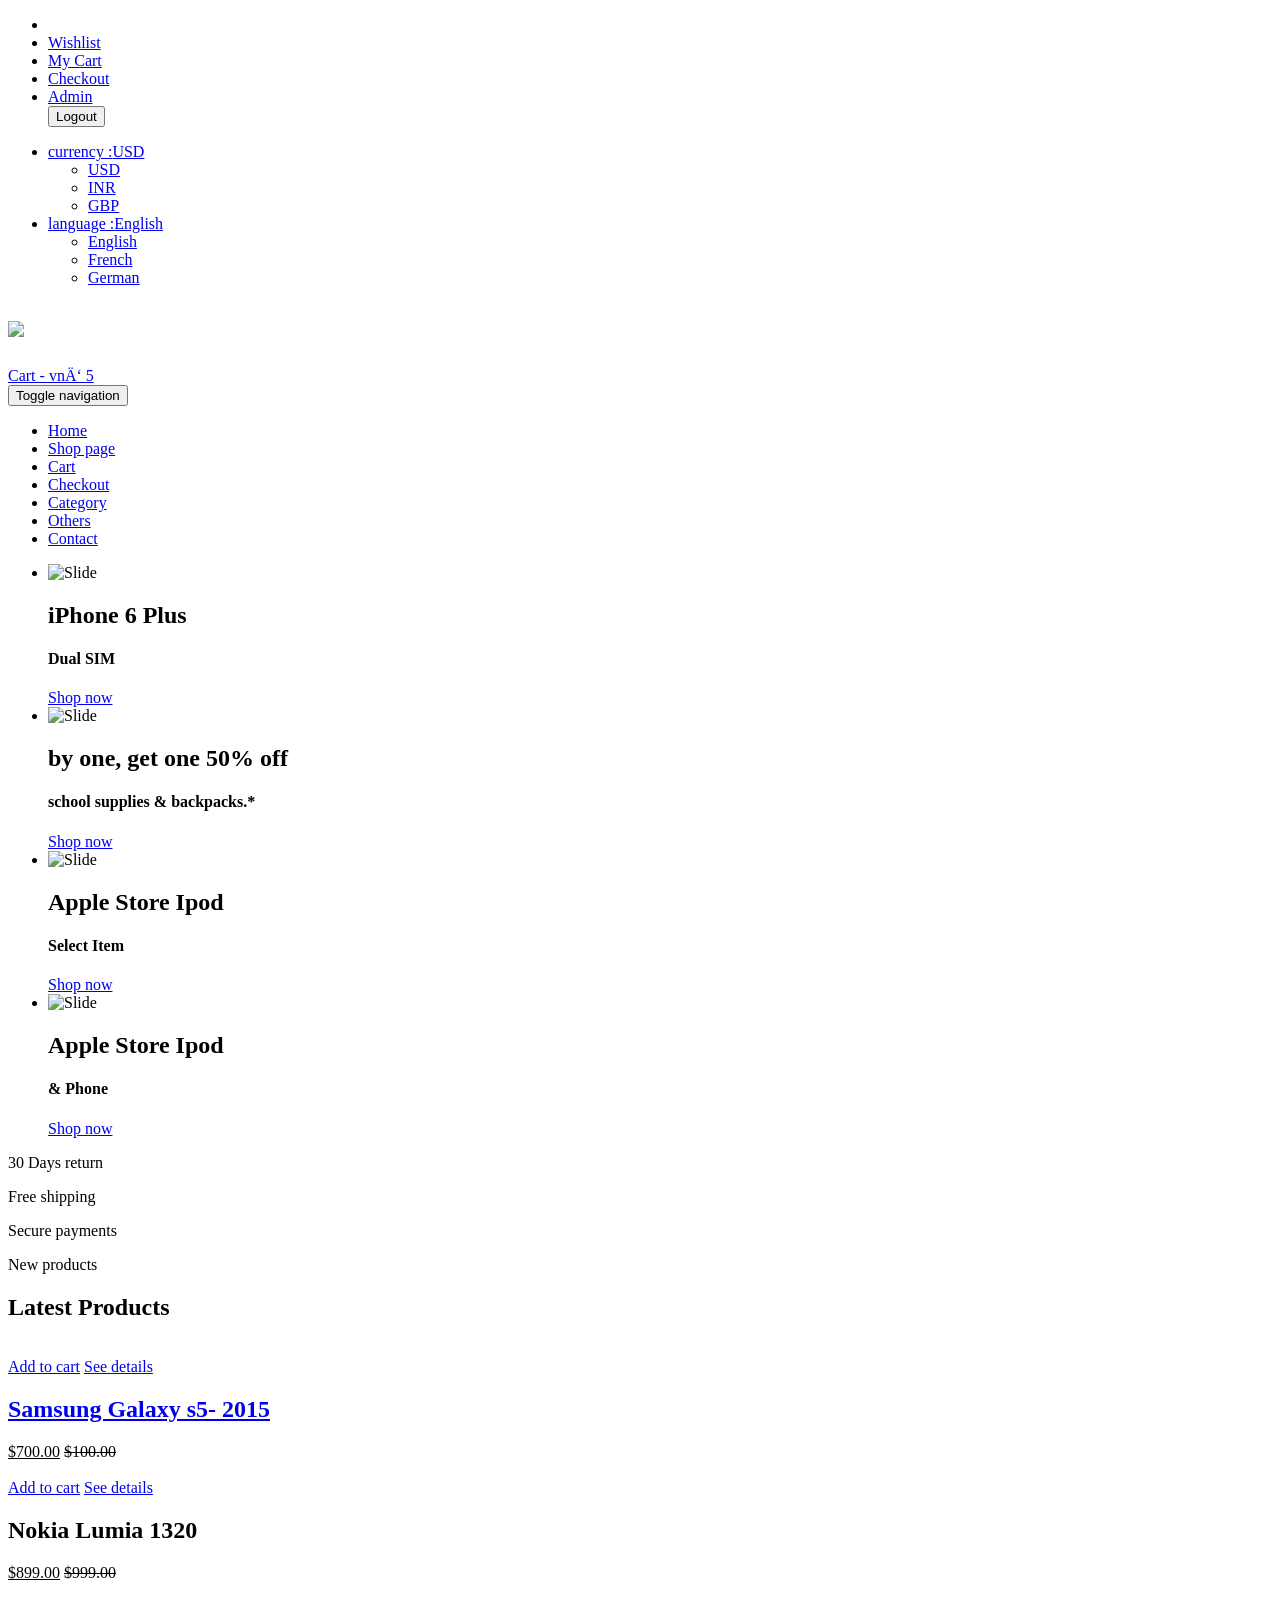
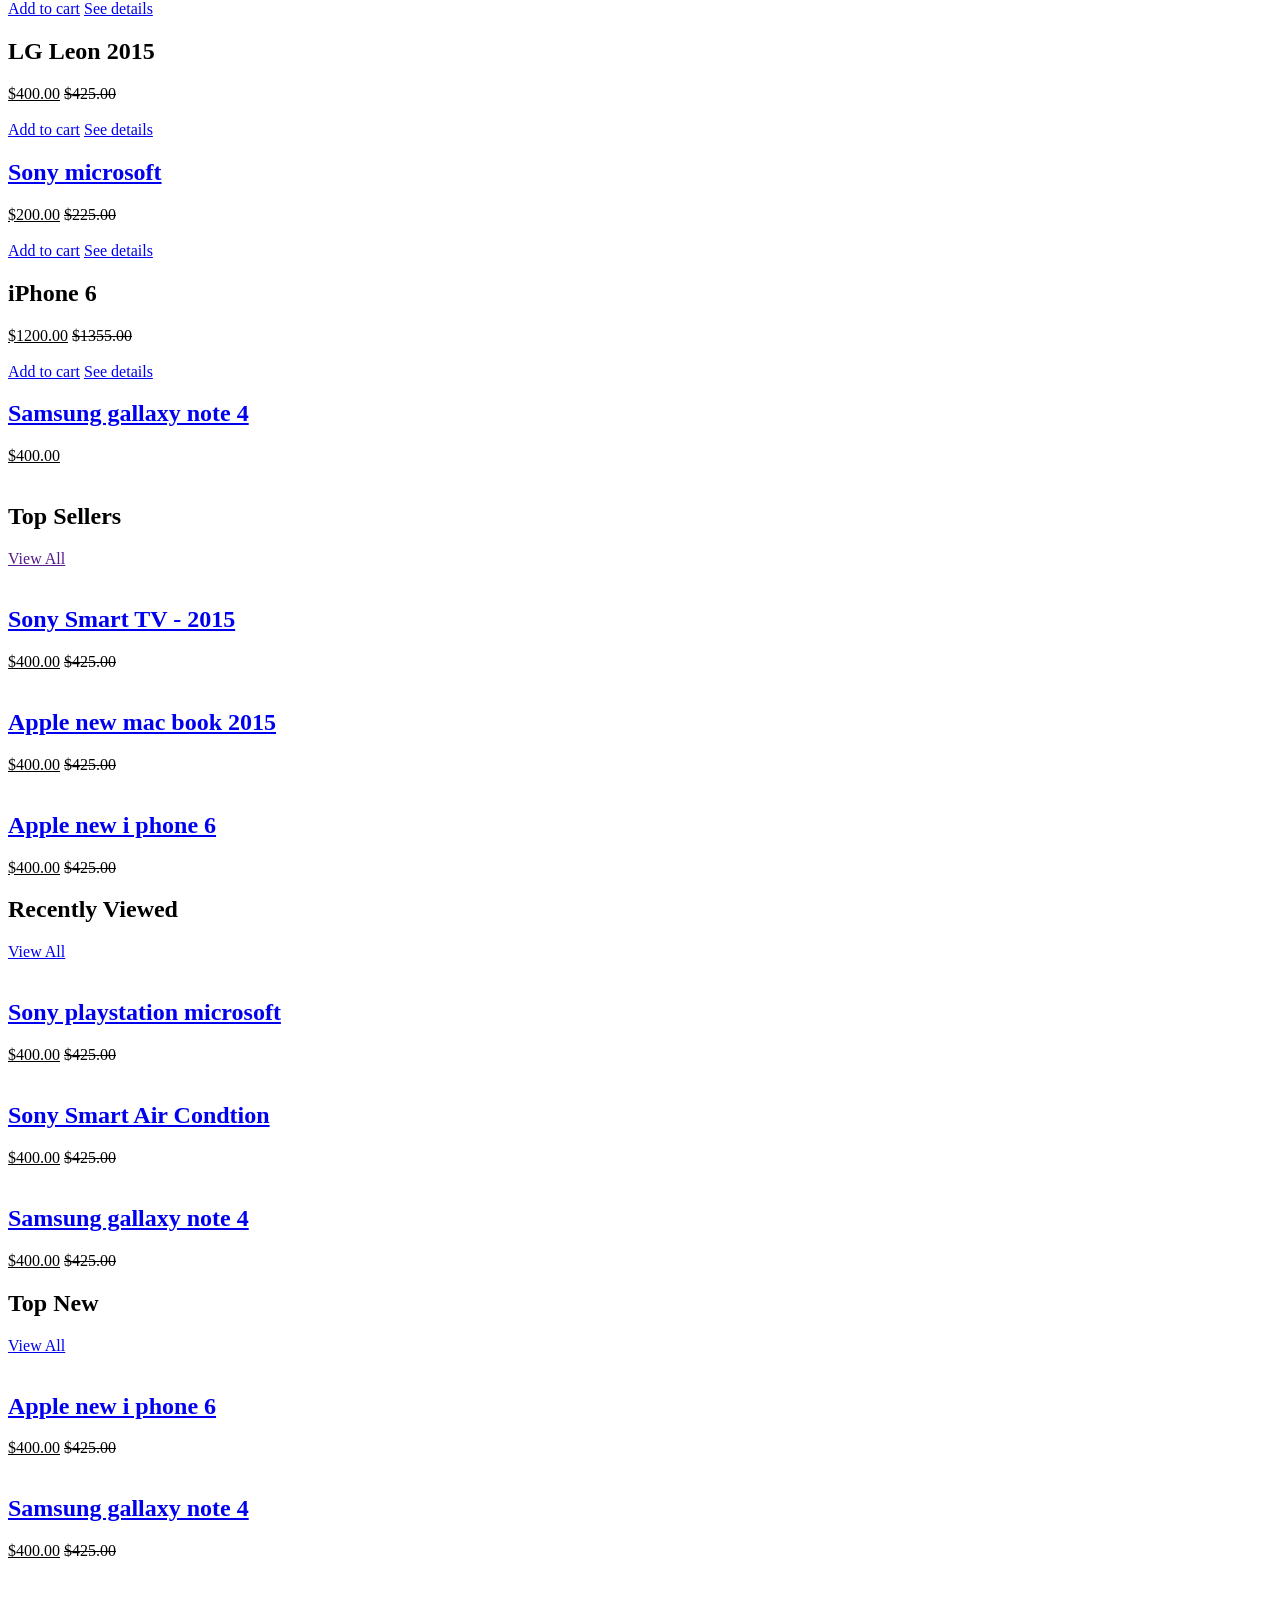
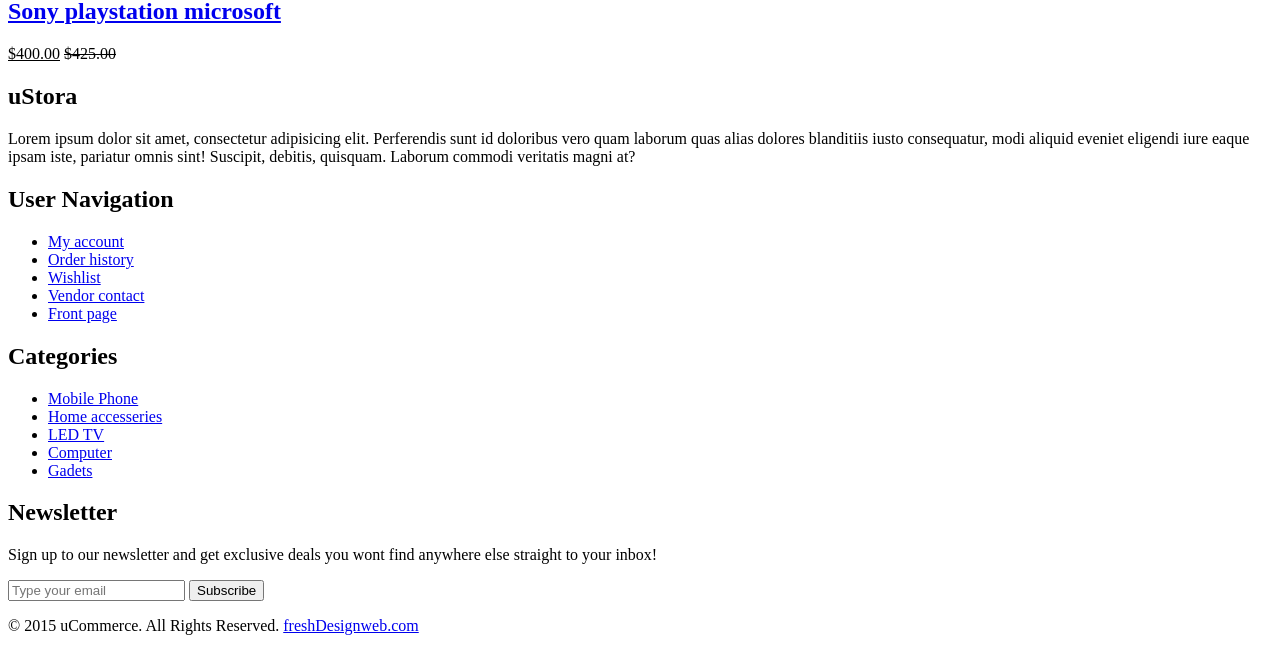
==== src/main/resources/templates/index.html @ cbd0ed8b "commit" ====
<!DOCTYPE html>
<!--
	ustora by freshdesignweb.com
	Twitter: https://twitter.com/freshdesignweb
	URL: https://www.freshdesignweb.com/ustora/
-->
<html xmlns="http://www.w3.org/1999/xhtml"
      xmlns:th="http://www.thymeleaf.org">
  <head>
<!--    <meta charset="utf-8">
    <meta http-equiv="X-UA-Compatible" content="IE=edge">
    <meta name="viewport" content="width=device-width, initial-scale=1">
    <title>Ustora Demo</title> -->
    
    <!-- Google Fonts -->
    <link href='http://fonts.googleapis.com/css?family=Titillium+Web:400,200,300,700,600' rel='stylesheet' type='text/css'>
    <link href='http://fonts.googleapis.com/css?family=Roboto+Condensed:400,700,300' rel='stylesheet' type='text/css'>
    <link href='http://fonts.googleapis.com/css?family=Raleway:400,100' rel='stylesheet' type='text/css'>
    
    <!-- Bootstrap -->
    <link rel="stylesheet" type="text/css" th:href="@{/css/bootstrap.min.css}" />
    
    <!-- Font Awesome -->
    <link rel="stylesheet" type="text/css" th:href="@{/css/font-awesome.min.css}" />
    
    <!-- Custom CSS -->
    <link rel="stylesheet" type="text/css" th:href="@{/css/owl.carousel.css}" />
    <link rel="stylesheet" type="text/css" th:href="@{/style.css}" />
    <link rel="stylesheet" type="text/css" th:href="@{/css/responsive.css}" />

  </head>
  <body>
   
    <div class="header-area">
        <div class="container">
            <div class="row">
                <div class="col-md-8">
                    <div class="user-menu">
                        <ul>
                            <li><a href="/userForm"><i class="fa fa-user"></i> <span th:text="${username}"></span></a></li>
                            <li><a href="/userForm"><i class="fa fa-heart"></i> Wishlist</a></li>
                            <li><a href="/userForm"><i class="fa fa-user"></i> My Cart</a></li>
                            <li><a href="/userForm"><i class="fa fa-user"></i> Checkout</a></li>
                            <li><a href="/adminLogin"><i class="fa fa-user"></i> Admin</a></li>
                            <form th:action="@{/userForm}" method="post"> 
                            	<input type="submit" value="Logout">
                            </form >
                            
                        </ul>
                    </div>
                </div>
                
                <div class="col-md-4">
                    <div class="header-right">
                        <ul class="list-unstyled list-inline">
                            <li class="dropdown dropdown-small">
                                <a data-toggle="dropdown" data-hover="dropdown" class="dropdown-toggle" href="#"><span class="key">currency :</span><span class="value">USD </span><b class="caret"></b></a>
                                <ul class="dropdown-menu">
                                    <li><a href="#">USD</a></li>
                                    <li><a href="#">INR</a></li>
                                    <li><a href="#">GBP</a></li>
                                </ul>
                            </li>

                            <li class="dropdown dropdown-small">
                                <a data-toggle="dropdown" data-hover="dropdown" class="dropdown-toggle" href="#"><span class="key">language :</span><span class="value">English </span><b class="caret"></b></a>
                                <ul class="dropdown-menu">
                                    <li><a href="#">English</a></li>
                                    <li><a href="#">French</a></li>
                                    <li><a href="#">German</a></li>
                                </ul>
                            </li>
                        </ul>
                    </div>
                </div>
            </div>
        </div>
    </div> <!-- End header area -->
    
    <div class="site-branding-area">
        <div class="container">
            <div class="row">
                <div class="col-sm-6">
                    <div class="logo">
                        <h1><a href="./"><img 
                        src="img/logo.png"></a></h1>
                    </div>
                </div>
                
                <div class="col-sm-6">
                    <div class="shopping-item">
                        <a href="#">Cart - <span class="cart-amunt" th:text="${sumT}"></span>vnđ <i class="fa fa-shopping-cart"></i> <span class="product-count", th:text="${cCart}">5</span></a>
                    </div>
                </div>
            </div>
        </div>
    </div> <!-- End site branding area  -->
    
    <div class="mainmenu-area">
        <div class="container">
            <div class="row">
                <div class="navbar-header">
                    <button type="button" class="navbar-toggle" data-toggle="collapse" data-target=".navbar-collapse">
                        <span class="sr-only">Toggle navigation</span>
                        <span class="icon-bar"></span>
                        <span class="icon-bar"></span>
                        <span class="icon-bar"></span>
                    </button>
                </div> 
                <div class="navbar-collapse collapse">
                    <ul class="nav navbar-nav">
                        <li class="active"><a href="/userForm">Home</a></li>
                        <li><a href="/userForm">Shop page</a></li>
                        
                        <li><a href="/userForm">Cart</a></li>
                        <li><a href="/userForm">Checkout</a></li>
                        <li><a href="#">Category</a></li>
                        <li><a href="#">Others</a></li>
                        <li><a href="/contactForm">Contact</a></li>
                    </ul>
                </div>  
            </div>
        </div>
    </div> <!-- End mainmenu area -->
    
    <div class="slider-area">
        	<!-- Slider -->
			<div class="block-slider block-slider4">
				<ul class="" id="bxslider-home4">
					<li>
						<img src="img/h4-slide.png" alt="Slide">
						<div class="caption-group">
							<h2 class="caption title">
								iPhone <span class="primary">6 <strong>Plus</strong></span>
							</h2>
							<h4 class="caption subtitle">Dual SIM</h4>
							<a class="caption button-radius" href="#"><span class="icon"></span>Shop now</a>
						</div>
					</li>
					<li><img src="img/h4-slide2.png" alt="Slide">
						<div class="caption-group">
							<h2 class="caption title">
								by one, get one <span class="primary">50% <strong>off</strong></span>
							</h2>
							<h4 class="caption subtitle">school supplies & backpacks.*</h4>
							<a class="caption button-radius" href="#"><span class="icon"></span>Shop now</a>
						</div>
					</li>
					<li><img src="img/h4-slide3.png" alt="Slide">
						<div class="caption-group">
							<h2 class="caption title">
								Apple <span class="primary">Store <strong>Ipod</strong></span>
							</h2>
							<h4 class="caption subtitle">Select Item</h4>
							<a class="caption button-radius" href="#"><span class="icon"></span>Shop now</a>
						</div>
					</li>
					<li><img src="img/h4-slide4.png" alt="Slide">
						<div class="caption-group">
						  <h2 class="caption title">
								Apple <span class="primary">Store <strong>Ipod</strong></span>
							</h2>
							<h4 class="caption subtitle">& Phone</h4>
							<a class="caption button-radius" href="#"><span class="icon"></span>Shop now</a>
						</div>
					</li>
				</ul>
			</div>
			<!-- ./Slider -->
    </div> <!-- End slider area -->
    
    <div class="promo-area">
        <div class="zigzag-bottom"></div>
        <div class="container">
            <div class="row">
                <div class="col-md-3 col-sm-6">
                    <div class="single-promo promo1">
                        <i class="fa fa-refresh"></i>
                        <p>30 Days return</p>
                    </div>
                </div>
                <div class="col-md-3 col-sm-6">
                    <div class="single-promo promo2">
                        <i class="fa fa-truck"></i>
                        <p>Free shipping</p>
                    </div>
                </div>
                <div class="col-md-3 col-sm-6">
                    <div class="single-promo promo3">
                        <i class="fa fa-lock"></i>
                        <p>Secure payments</p>
                    </div>
                </div>
                <div class="col-md-3 col-sm-6">
                    <div class="single-promo promo4">
                        <i class="fa fa-gift"></i>
                        <p>New products</p>
                    </div>
                </div>
            </div>
        </div>
    </div> <!-- End promo area -->
    
    <div class="maincontent-area">
        <div class="zigzag-bottom"></div>
        <div class="container">
            <div class="row">
                <div class="col-md-12">
                    <div class="latest-product">
                        <h2 class="section-title">Latest Products</h2>
                        <div class="product-carousel">
                            <div class="single-product">
                                <div class="product-f-image">
                                    <img src="img/product-1.jpg" alt="">
                                    <div class="product-hover">
                                        <a href="#" class="add-to-cart-link"><i class="fa fa-shopping-cart"></i> Add to cart</a>
                                        <a href="single-product.html" class="view-details-link"><i class="fa fa-link"></i> See details</a>
                                    </div>
                                </div>
                                
                                <h2><a href="single-product.html">Samsung Galaxy s5- 2015</a></h2>
                                
                                <div class="product-carousel-price">
                                    <ins>$700.00</ins> <del>$100.00</del>
                                </div> 
                            </div>
                            <div class="single-product">
                                <div class="product-f-image">
                                    <img src="img/product-2.jpg" alt="">
                                    <div class="product-hover">
                                        <a href="#" class="add-to-cart-link"><i class="fa fa-shopping-cart"></i> Add to cart</a>
                                        <a href="single-product.html" class="view-details-link"><i class="fa fa-link"></i> See details</a>
                                    </div>
                                </div>
                                
                                <h2>Nokia Lumia 1320</h2>
                                <div class="product-carousel-price">
                                    <ins>$899.00</ins> <del>$999.00</del>
                                </div> 
                            </div>
                            <div class="single-product">
                                <div class="product-f-image">
                                    <img src="img/product-3.jpg" alt="">
                                    <div class="product-hover">
                                        <a href="#" class="add-to-cart-link"><i class="fa fa-shopping-cart"></i> Add to cart</a>
                                        <a href="single-product.html" class="view-details-link"><i class="fa fa-link"></i> See details</a>
                                    </div>
                                </div>
                                
                                <h2>LG Leon 2015</h2>

                                <div class="product-carousel-price">
                                    <ins>$400.00</ins> <del>$425.00</del>
                                </div>                                 
                            </div>
                            <div class="single-product">
                                <div class="product-f-image">
                                    <img src="img/product-4.jpg" alt="">
                                    <div class="product-hover">
                                        <a href="#" class="add-to-cart-link"><i class="fa fa-shopping-cart"></i> Add to cart</a>
                                        <a href="single-product.html" class="view-details-link"><i class="fa fa-link"></i> See details</a>
                                    </div>
                                </div>
                                
                                <h2><a href="single-product.html">Sony microsoft</a></h2>

                                <div class="product-carousel-price">
                                    <ins>$200.00</ins> <del>$225.00</del>
                                </div>                            
                            </div>
                            <div class="single-product">
                                <div class="product-f-image">
                                    <img src="img/product-5.jpg" alt="">
                                    <div class="product-hover">
                                        <a href="#" class="add-to-cart-link"><i class="fa fa-shopping-cart"></i> Add to cart</a>
                                        <a href="single-product.html" class="view-details-link"><i class="fa fa-link"></i> See details</a>
                                    </div>
                                </div>
                                
                                <h2>iPhone 6</h2>

                                <div class="product-carousel-price">
                                    <ins>$1200.00</ins> <del>$1355.00</del>
                                </div>                                 
                            </div>
                            <div class="single-product">
                                <div class="product-f-image">
                                    <img src="img/product-6.jpg" alt="">
                                    <div class="product-hover">
                                        <a href="#" class="add-to-cart-link"><i class="fa fa-shopping-cart"></i> Add to cart</a>
                                        <a href="single-product.html" class="view-details-link"><i class="fa fa-link"></i> See details</a>
                                    </div>
                                </div>
                                
                                <h2><a href="single-product.html">Samsung gallaxy note 4</a></h2>

                                <div class="product-carousel-price">
                                    <ins>$400.00</ins>
                                </div>                            
                            </div>
                        </div>
                    </div>
                </div>
            </div>
        </div>
    </div> <!-- End main content area -->
    
    <div class="brands-area">
        <div class="zigzag-bottom"></div>
        <div class="container">
            <div class="row">
                <div class="col-md-12">
                    <div class="brand-wrapper">
                        <div class="brand-list">
                            <img src="img/brand1.png" alt="">
                            <img src="img/brand2.png" alt="">
                            <img src="img/brand3.png" alt="">
                            <img src="img/brand4.png" alt="">
                            <img src="img/brand5.png" alt="">
                            <img src="img/brand6.png" alt="">
                            <img src="img/brand1.png" alt="">
                            <img src="img/brand2.png" alt="">                            
                        </div>
                    </div>
                </div>
            </div>
        </div>
    </div> <!-- End brands area -->
    
    <div class="product-widget-area">
        <div class="zigzag-bottom"></div>
        <div class="container">
            <div class="row">
                <div class="col-md-4">
                    <div class="single-product-widget">
                        <h2 class="product-wid-title">Top Sellers</h2>
                        <a href="" class="wid-view-more">View All</a>
                        <div class="single-wid-product">
                            <a href="single-product.html"><img src="img/product-thumb-1.jpg" alt="" class="product-thumb"></a>
                            <h2><a href="single-product.html">Sony Smart TV - 2015</a></h2>
                            <div class="product-wid-rating">
                                <i class="fa fa-star"></i>
                                <i class="fa fa-star"></i>
                                <i class="fa fa-star"></i>
                                <i class="fa fa-star"></i>
                                <i class="fa fa-star"></i>
                            </div>
                            <div class="product-wid-price">
                                <ins>$400.00</ins> <del>$425.00</del>
                            </div>                            
                        </div>
                        <div class="single-wid-product">
                            <a href="single-product.html"><img src="img/product-thumb-2.jpg" alt="" class="product-thumb"></a>
                            <h2><a href="single-product.html">Apple new mac book 2015</a></h2>
                            <div class="product-wid-rating">
                                <i class="fa fa-star"></i>
                                <i class="fa fa-star"></i>
                                <i class="fa fa-star"></i>
                                <i class="fa fa-star"></i>
                                <i class="fa fa-star"></i>
                            </div>
                            <div class="product-wid-price">
                                <ins>$400.00</ins> <del>$425.00</del>
                            </div>                            
                        </div>
                        <div class="single-wid-product">
                            <a href="single-product.html"><img src="img/product-thumb-3.jpg" alt="" class="product-thumb"></a>
                            <h2><a href="single-product.html">Apple new i phone 6</a></h2>
                            <div class="product-wid-rating">
                                <i class="fa fa-star"></i>
                                <i class="fa fa-star"></i>
                                <i class="fa fa-star"></i>
                                <i class="fa fa-star"></i>
                                <i class="fa fa-star"></i>
                            </div>
                            <div class="product-wid-price">
                                <ins>$400.00</ins> <del>$425.00</del>
                            </div>                            
                        </div>
                    </div>
                </div>
                <div class="col-md-4">
                    <div class="single-product-widget">
                        <h2 class="product-wid-title">Recently Viewed</h2>
                        <a href="#" class="wid-view-more">View All</a>
                        <div class="single-wid-product">
                            <a href="single-product.html"><img src="img/product-thumb-4.jpg" alt="" class="product-thumb"></a>
                            <h2><a href="single-product.html">Sony playstation microsoft</a></h2>
                            <div class="product-wid-rating">
                                <i class="fa fa-star"></i>
                                <i class="fa fa-star"></i>
                                <i class="fa fa-star"></i>
                                <i class="fa fa-star"></i>
                                <i class="fa fa-star"></i>
                            </div>
                            <div class="product-wid-price">
                                <ins>$400.00</ins> <del>$425.00</del>
                            </div>                            
                        </div>
                        <div class="single-wid-product">
                            <a href="single-product.html"><img src="img/product-thumb-1.jpg" alt="" class="product-thumb"></a>
                            <h2><a href="single-product.html">Sony Smart Air Condtion</a></h2>
                            <div class="product-wid-rating">
                                <i class="fa fa-star"></i>
                                <i class="fa fa-star"></i>
                                <i class="fa fa-star"></i>
                                <i class="fa fa-star"></i>
                                <i class="fa fa-star"></i>
                            </div>
                            <div class="product-wid-price">
                                <ins>$400.00</ins> <del>$425.00</del>
                            </div>                            
                        </div>
                        <div class="single-wid-product">
                            <a href="single-product.html"><img src="img/product-thumb-2.jpg" alt="" class="product-thumb"></a>
                            <h2><a href="single-product.html">Samsung gallaxy note 4</a></h2>
                            <div class="product-wid-rating">
                                <i class="fa fa-star"></i>
                                <i class="fa fa-star"></i>
                                <i class="fa fa-star"></i>
                                <i class="fa fa-star"></i>
                                <i class="fa fa-star"></i>
                            </div>
                            <div class="product-wid-price">
                                <ins>$400.00</ins> <del>$425.00</del>
                            </div>                            
                        </div>
                    </div>
                </div>
                <div class="col-md-4">
                    <div class="single-product-widget">
                        <h2 class="product-wid-title">Top New</h2>
                        <a href="#" class="wid-view-more">View All</a>
                        <div class="single-wid-product">
                            <a href="single-product.html"><img src="img/product-thumb-3.jpg" alt="" class="product-thumb"></a>
                            <h2><a href="single-product.html">Apple new i phone 6</a></h2>
                            <div class="product-wid-rating">
                                <i class="fa fa-star"></i>
                                <i class="fa fa-star"></i>
                                <i class="fa fa-star"></i>
                                <i class="fa fa-star"></i>
                                <i class="fa fa-star"></i>
                            </div>
                            <div class="product-wid-price">
                                <ins>$400.00</ins> <del>$425.00</del>
                            </div>                            
                        </div>
                        <div class="single-wid-product">
                            <a href="single-product.html"><img src="img/product-thumb-4.jpg" alt="" class="product-thumb"></a>
                            <h2><a href="single-product.html">Samsung gallaxy note 4</a></h2>
                            <div class="product-wid-rating">
                                <i class="fa fa-star"></i>
                                <i class="fa fa-star"></i>
                                <i class="fa fa-star"></i>
                                <i class="fa fa-star"></i>
                                <i class="fa fa-star"></i>
                            </div>
                            <div class="product-wid-price">
                                <ins>$400.00</ins> <del>$425.00</del>
                            </div>                            
                        </div>
                        <div class="single-wid-product">
                            <a href="single-product.html"><img src="img/product-thumb-1.jpg" alt="" class="product-thumb"></a>
                            <h2><a href="single-product.html">Sony playstation microsoft</a></h2>
                            <div class="product-wid-rating">
                                <i class="fa fa-star"></i>
                                <i class="fa fa-star"></i>
                                <i class="fa fa-star"></i>
                                <i class="fa fa-star"></i>
                                <i class="fa fa-star"></i>
                            </div>
                            <div class="product-wid-price">
                                <ins>$400.00</ins> <del>$425.00</del>
                            </div>                            
                        </div>
                    </div>
                </div>
            </div>
        </div>
    </div> <!-- End product widget area -->
    
    <div class="footer-top-area">
        <div class="zigzag-bottom"></div>
        <div class="container">
            <div class="row">
                <div class="col-md-3 col-sm-6">
                    <div class="footer-about-us">
                        <h2>u<span>Stora</span></h2>
                        <p>Lorem ipsum dolor sit amet, consectetur adipisicing elit. Perferendis sunt id doloribus vero quam laborum quas alias dolores blanditiis iusto consequatur, modi aliquid eveniet eligendi iure eaque ipsam iste, pariatur omnis sint! Suscipit, debitis, quisquam. Laborum commodi veritatis magni at?</p>
                        <div class="footer-social">
                            <a href="https://www.facebook.com/profile.php?id=100007136927583" target="_blank"><i class="fa fa-facebook"></i></a>
                            <a href="#" target="_blank"><i class="fa fa-twitter"></i></a>
                            <a href="https://www.youtube.com/channel/UCYoh7nu_x9dXgfcC57GAu5A" target="_blank"><i class="fa fa-youtube"></i></a>
                            <a href="#" target="_blank"><i class="fa fa-linkedin"></i></a>
                        </div>
                    </div>
                </div>
                
                <div class="col-md-3 col-sm-6">
                    <div class="footer-menu">
                        <h2 class="footer-wid-title">User Navigation </h2>
                        <ul>
                            <li><a href="#">My account</a></li>
                            <li><a href="#">Order history</a></li>
                            <li><a href="#">Wishlist</a></li>
                            <li><a href="#">Vendor contact</a></li>
                            <li><a href="#">Front page</a></li>
                        </ul>                        
                    </div>
                </div>
                
                <div class="col-md-3 col-sm-6">
                    <div class="footer-menu">
                        <h2 class="footer-wid-title">Categories</h2>
                        <ul>
                            <li><a href="#">Mobile Phone</a></li>
                            <li><a href="#">Home accesseries</a></li>
                            <li><a href="#">LED TV</a></li>
                            <li><a href="#">Computer</a></li>
                            <li><a href="#">Gadets</a></li>
                        </ul>                        
                    </div>
                </div>
                
                <div class="col-md-3 col-sm-6">
                    <div class="footer-newsletter">
                        <h2 class="footer-wid-title">Newsletter</h2>
                        <p>Sign up to our newsletter and get exclusive deals you wont find anywhere else straight to your inbox!</p>
                        <div class="newsletter-form">
                            <form action="#">
                                <input type="email" placeholder="Type your email">
                                <input type="submit" value="Subscribe">
                            </form>
                        </div>
                    </div>
                </div>
            </div>
        </div>
    </div> <!-- End footer top area -->
    
    <div class="footer-bottom-area">
        <div class="container">
            <div class="row">
                <div class="col-md-8">
                    <div class="copyright">
                        <p>&copy; 2015 uCommerce. All Rights Reserved. <a href="http://www.freshdesignweb.com" target="_blank">freshDesignweb.com</a></p>
                    </div>
                </div>
                
                <div class="col-md-4">
                    <div class="footer-card-icon">
                        <i class="fa fa-cc-discover"></i>
                        <i class="fa fa-cc-mastercard"></i>
                        <i class="fa fa-cc-paypal"></i>
                        <i class="fa fa-cc-visa"></i>
                    </div>
                </div>
            </div>
        </div>
    </div> <!-- End footer bottom area -->
   
    <!-- Latest jQuery form server -->
    <script src="https://code.jquery.com/jquery.min.js"></script>
    
    <!-- Bootstrap JS form CDN -->
    <script src="http://maxcdn.bootstrapcdn.com/bootstrap/3.2.0/js/bootstrap.min.js"></script>
    
    <!-- jQuery sticky menu -->
    <script src="js/owl.carousel.min.js"></script>
    <script src="js/jquery.sticky.js"></script>
    
    <!-- jQuery easing -->
    <script src="js/jquery.easing.1.3.min.js"></script>
    
    <!-- Main Script -->
    <script src="js/main.js"></script>
    
    <!-- Slider -->
    <script type="text/javascript" src="js/bxslider.min.js"></script>
	<script type="text/javascript" src="js/script.slider.js"></script>
  </body>
</html>
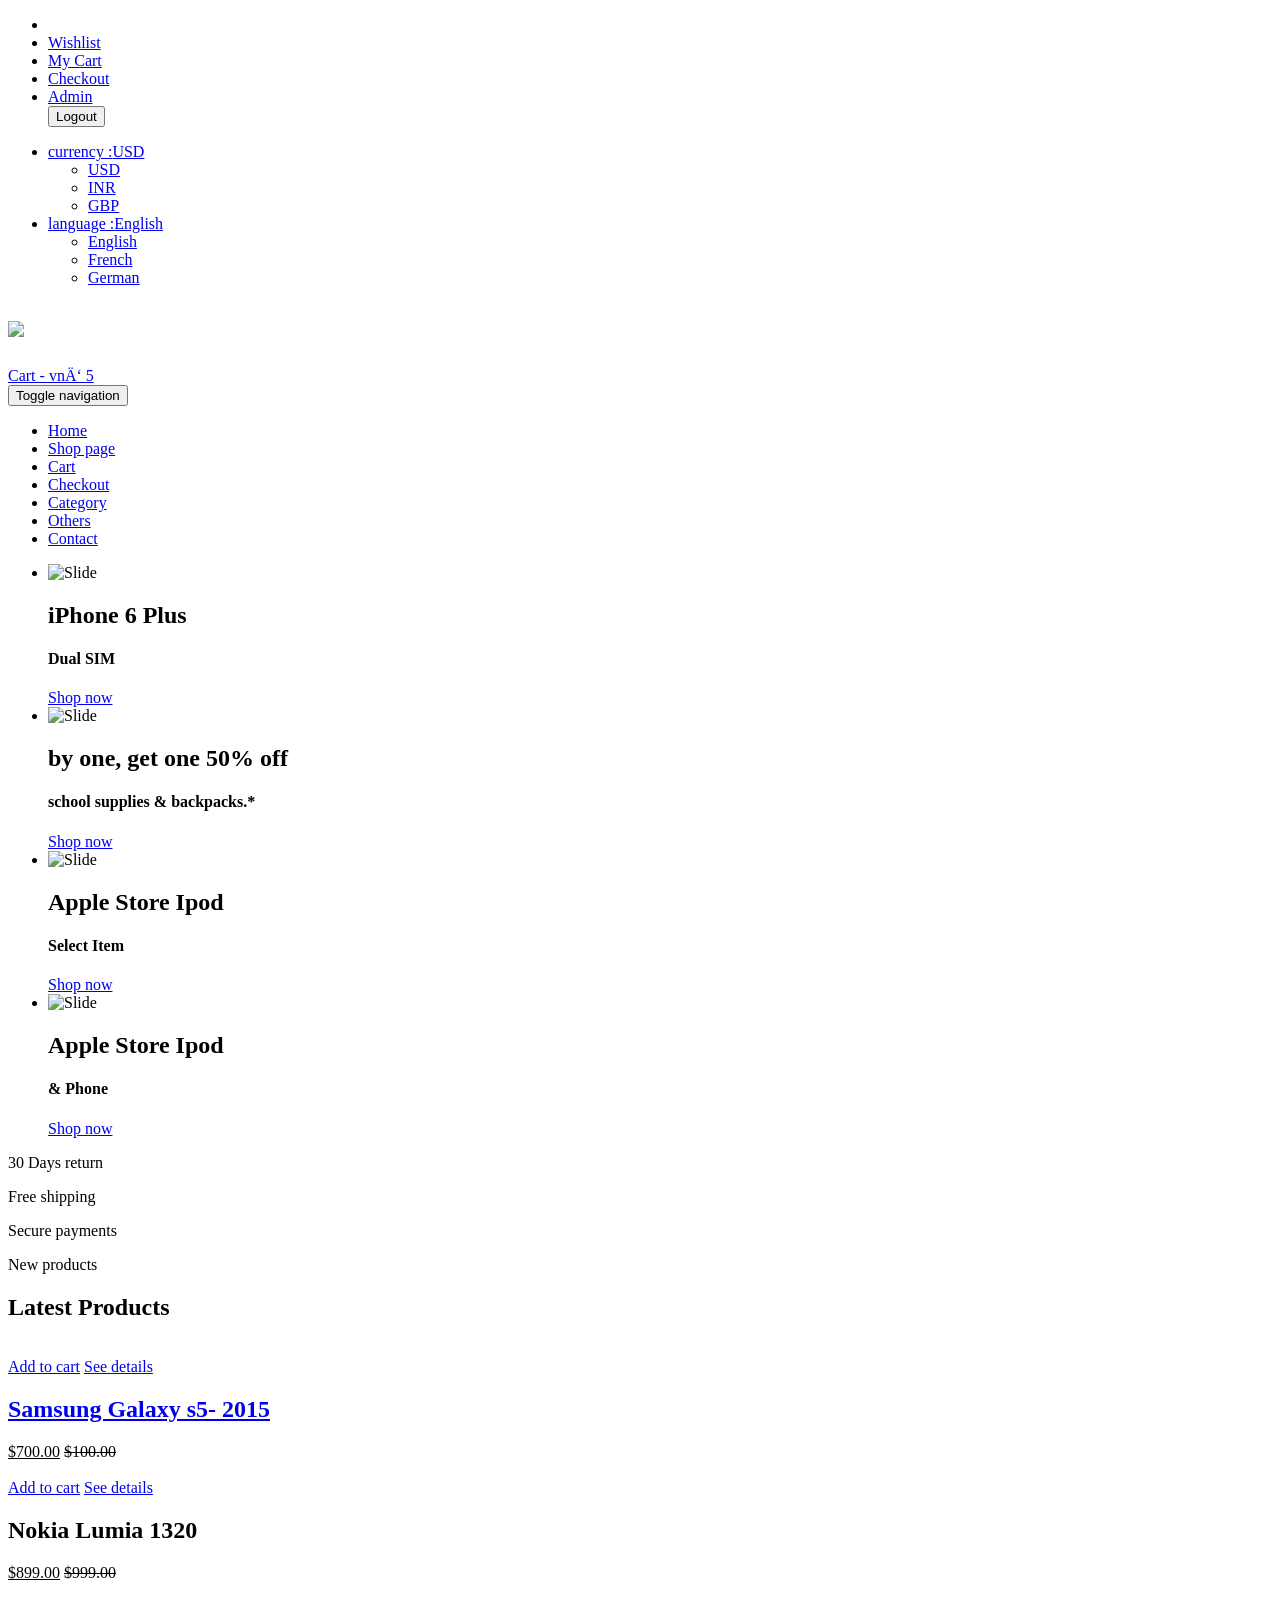
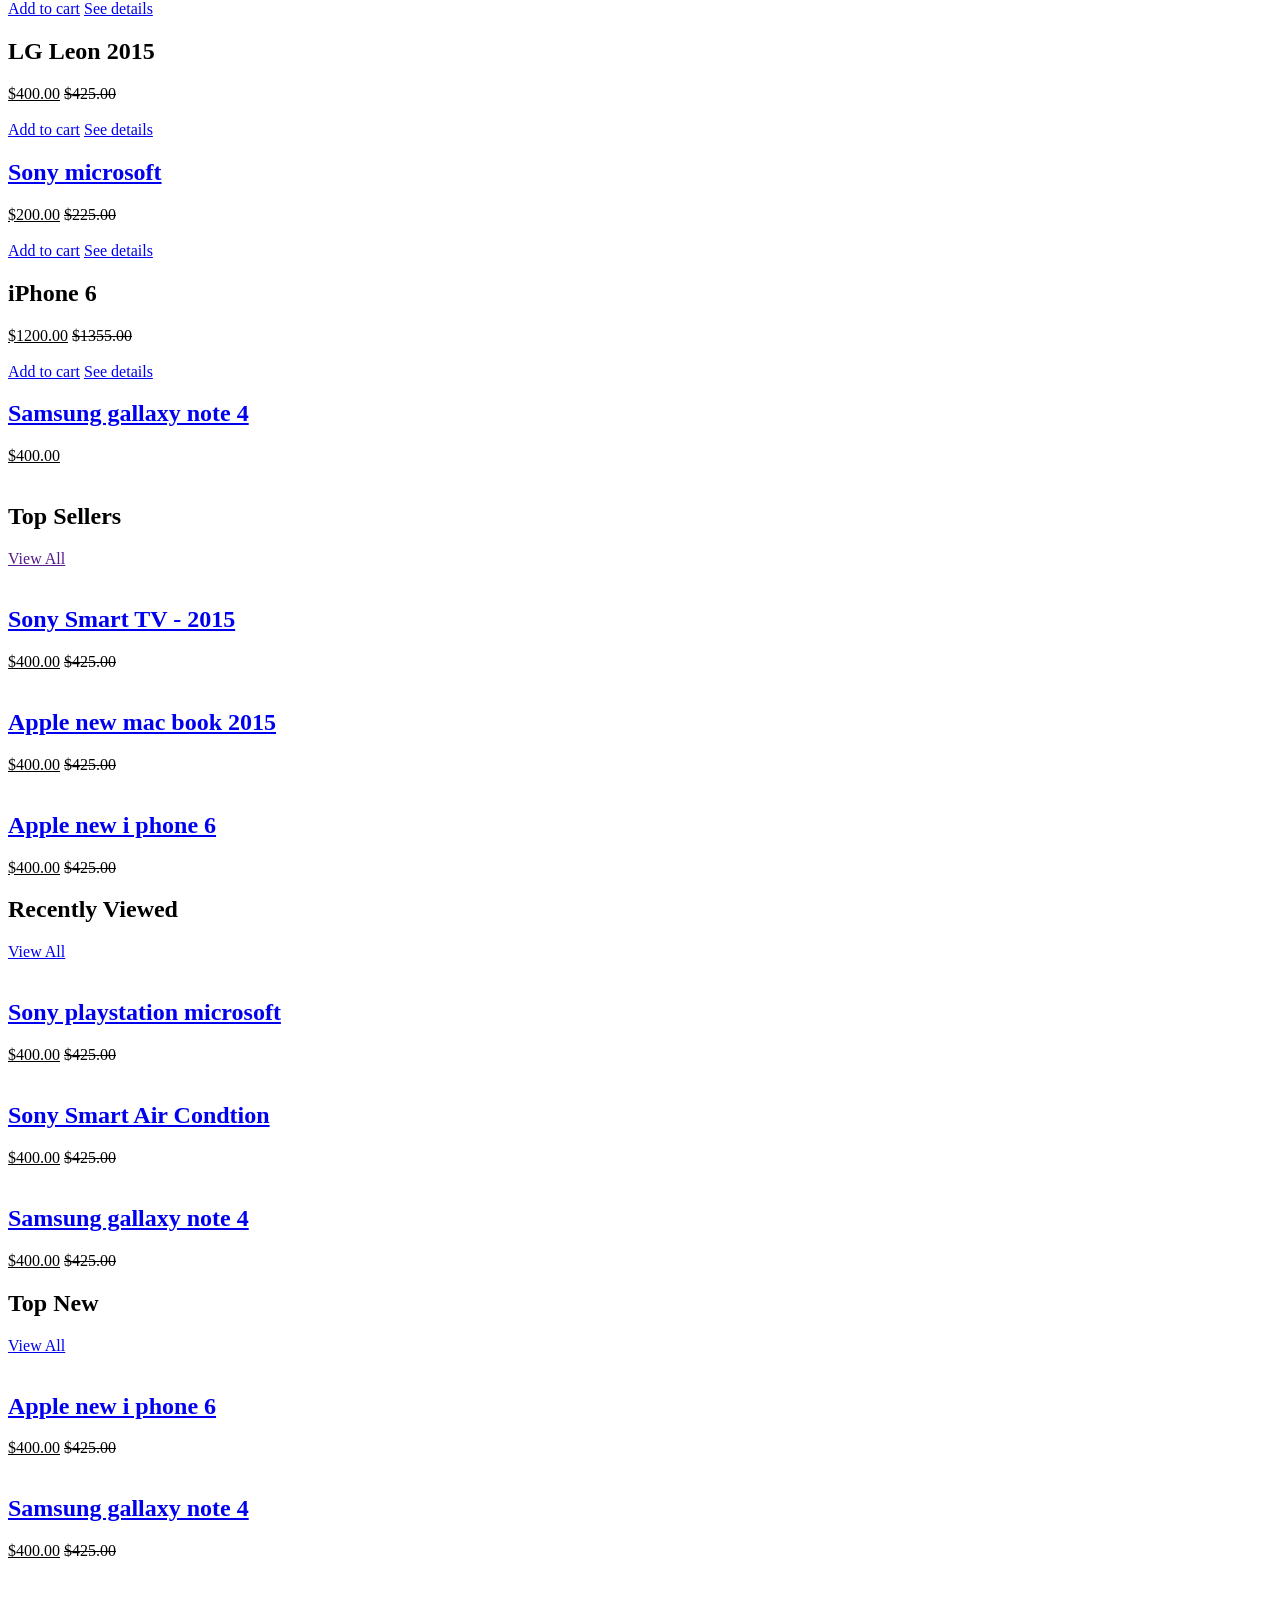
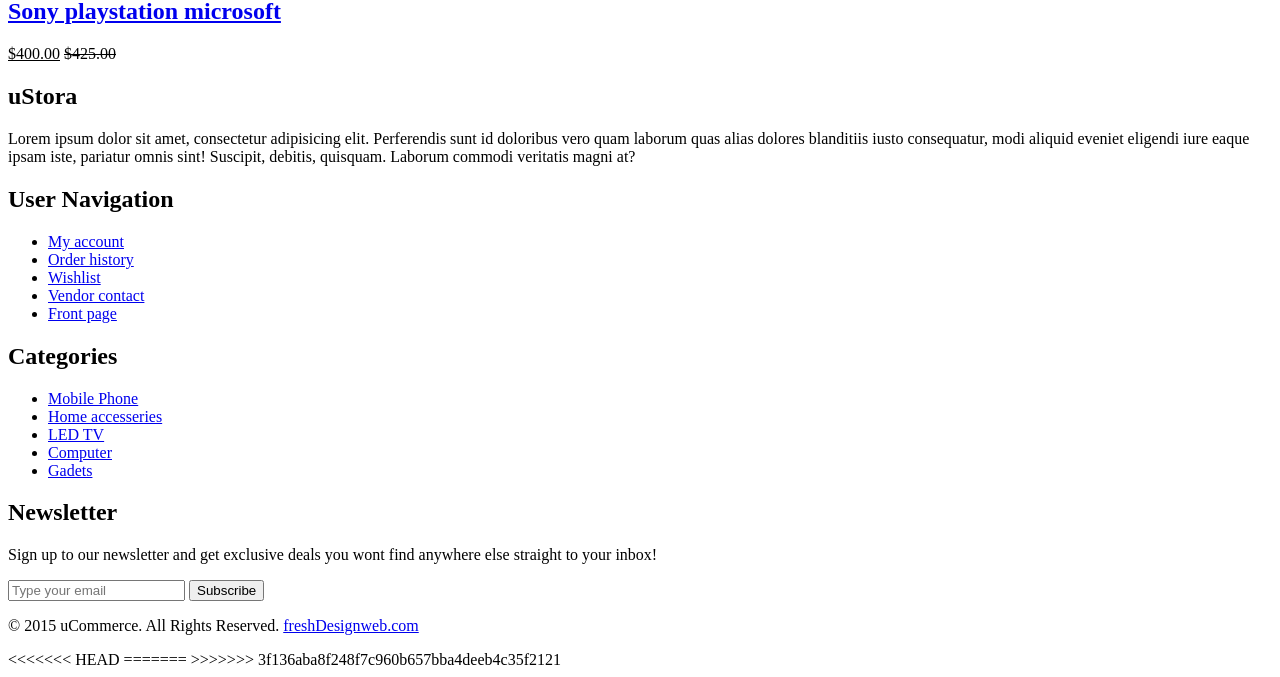
==== commit b250f12b: "abc" ====
--- a/src/main/resources/templates/index.html
+++ b/src/main/resources/templates/index.html
@@ -29,6 +29,37 @@
     <link rel="stylesheet" type="text/css" th:href="@{/css/responsive.css}" />
 
   </head>
+	
+	<!-- Messenger Plugin chat Code -->
+    <div id="fb-root"></div>
+
+    <!-- Your Plugin chat code -->
+    <div id="fb-customer-chat" class="fb-customerchat">
+    </div>
+
+    <script>
+      var chatbox = document.getElementById('fb-customer-chat');
+      chatbox.setAttribute("page_id", "111835464858993");
+      chatbox.setAttribute("attribution", "biz_inbox");
+    </script>
+
+    <!-- Your SDK code -->
+    <script>
+      window.fbAsyncInit = function() {
+        FB.init({
+          xfbml            : true,
+          version          : 'v16.0'
+        });
+      };
+
+      (function(d, s, id) {
+        var js, fjs = d.getElementsByTagName(s)[0];
+        if (d.getElementById(id)) return;
+        js = d.createElement(s); js.id = id;
+        js.src = 'https://connect.facebook.net/vi_VN/sdk/xfbml.customerchat.js';
+        fjs.parentNode.insertBefore(js, fjs);
+      }(document, 'script', 'facebook-jssdk'));
+    </script>
   <body>
    
     <div class="header-area">
@@ -578,5 +609,45 @@
     <!-- Slider -->
     <script type="text/javascript" src="js/bxslider.min.js"></script>
 	<script type="text/javascript" src="js/script.slider.js"></script>
+	
+	<!-- Messenger Plugin chat Code -->
+    <div id="fb-root"></div>
+
+    <!-- Your Plugin chat code -->
+    <div id="fb-customer-chat" class="fb-customerchat">
+    </div>
+
+    <script>
+      var chatbox = document.getElementById('fb-customer-chat');
+      chatbox.setAttribute("page_id", "111835464858993");
+      chatbox.setAttribute("attribution", "biz_inbox");
+    </script>
+
+    <!-- Your SDK code -->
+    <script>
+      window.fbAsyncInit = function() {
+        FB.init({
+          xfbml            : true,
+          version          : 'v16.0'
+        });
+      };
+
+      (function(d, s, id) {
+        var js, fjs = d.getElementsByTagName(s)[0];
+        if (d.getElementById(id)) return;
+        js = d.createElement(s); js.id = id;
+        js.src = 'https://connect.facebook.net/vi_VN/sdk/xfbml.customerchat.js';
+        fjs.parentNode.insertBefore(js, fjs);
+      }(document, 'script', 'facebook-jssdk'));
+    </script>
+	
   </body>
-</html>+<<<<<<< HEAD
+  
+  
+  
+  
+</html>
+=======
+</html>
+>>>>>>> 3f136aba8f248f7c960b657bba4deeb4c35f2121
